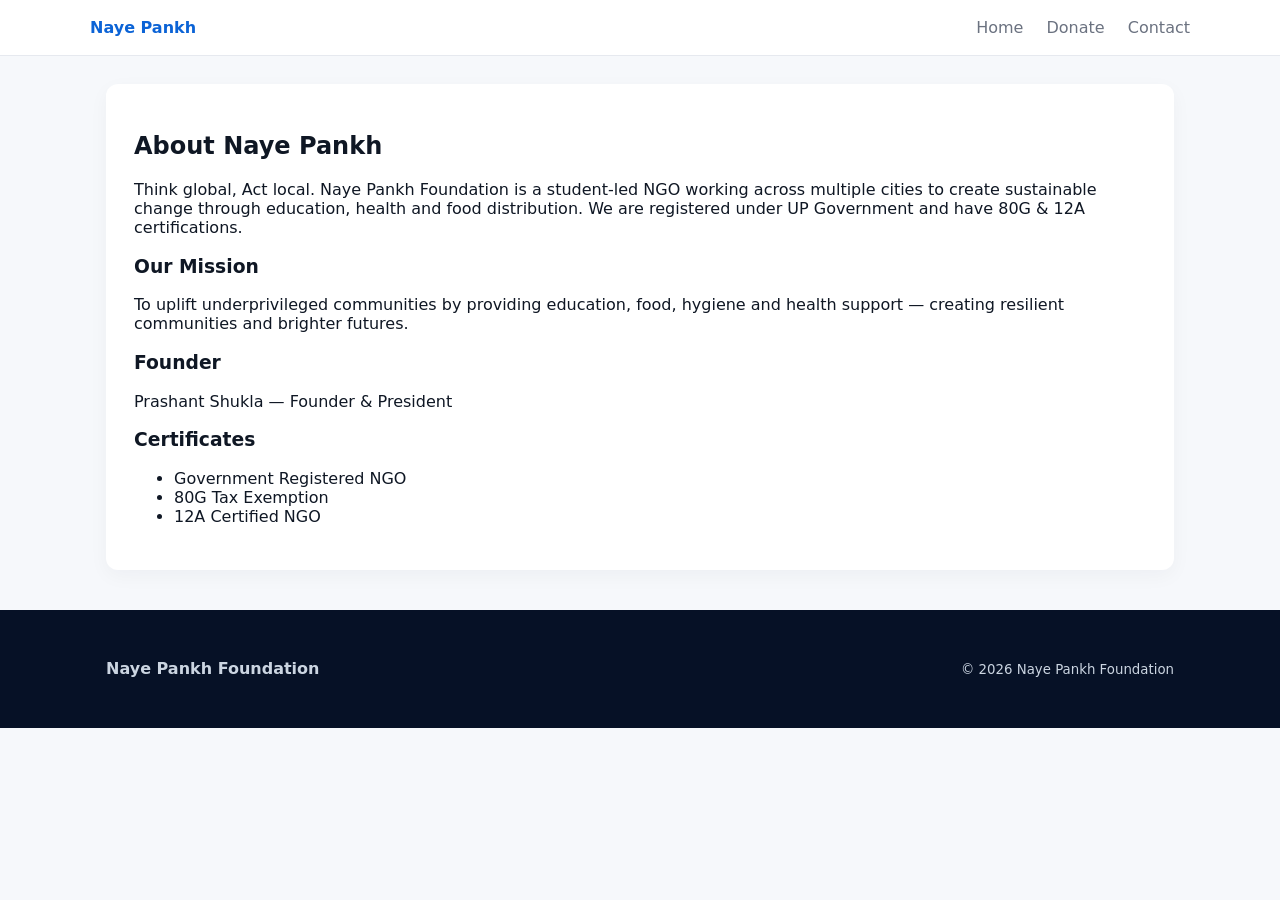
==== about.html @ ce57895b "Initial commit: Naye Pankh NGO website with multi-page design, donation UI, and Razorpay integration" ====
<!doctype html>
<html lang="en">
<head>
  <meta charset="utf-8" />
  <meta name="viewport" content="width=device-width, initial-scale=1" />
  <title>About — Naye Pankh</title>
  <link rel="stylesheet" href="css/styles.css">
</head>
<body>
  <header class="nav">
    <div class="container nav-inner">
      <div class="brand">Naye Pankh</div>
      <nav class="menu">
        <a href="index.html">Home</a>
        <a href="donate.html">Donate</a>
        <a href="contact.html">Contact</a>
      </nav>
    </div>
  </header>

  <main class="container">
    <section class="card">
      <h1>About Naye Pankh</h1>
      <p>Think global, Act local. Naye Pankh Foundation is a student-led NGO working across multiple cities to create sustainable change through education, health and food distribution. We are registered under UP Government and have 80G & 12A certifications.</p>
      <h3>Our Mission</h3>
      <p>To uplift underprivileged communities by providing education, food, hygiene and health support — creating resilient communities and brighter futures.</p>

      <h3>Founder</h3>
      <p>Prashant Shukla — Founder & President</p>

      <h3>Certificates</h3>
      <ul>
        <li>Government Registered NGO</li>
        <li>80G Tax Exemption</li>
        <li>12A Certified NGO</li>
      </ul>

    </section>
  </main>

  <footer class="site-footer">
    <div class="container footer-inner">
      <div>
        <h4>Naye Pankh Foundation</h4>
      </div>
      <div>
        <small>© 2026 Naye Pankh Foundation</small>
      </div>
    </div>
  </footer>
</body>
</html>
---- css/styles.css ----
:root{
  --primary:#0b63d6;
  --muted:#6b7280;
  --bg:#f6f8fb;
  --card:#ffffff;
}
*{box-sizing:border-box}
body{font-family:Inter, system-ui, Arial, sans-serif;margin:0;background:var(--bg);color:#0f1724}
.container{max-width:1100px;margin:0 auto;padding:0 16px}
.nav{background:#fff;border-bottom:1px solid #e6e9ef}
.nav-inner{display:flex;align-items:center;justify-content:space-between;padding:18px 0}
.brand{font-weight:700;color:var(--primary)}
.logo{height:44px}
.menu a{margin-left:18px;text-decoration:none;color:var(--muted)}
.menu a.donate{background:var(--primary);color:#fff;padding:8px 12px;border-radius:6px}
.hero{position:relative;padding:80px 0;background-image:linear-gradient(rgba(7,18,45,0.55),rgba(7,18,45,0.55)),url('../assets/hero.jpg');background-size:cover;background-position:center;color:#fff}
.hero-inner{max-width:900px}
.hero h1{font-size:48px;margin:0 0 12px}
.hero p{color:rgba(255,255,255,0.9);margin:0 0 18px}
.btn{display:inline-block;padding:10px 16px;border-radius:8px;background:#fff;color:var(--primary);text-decoration:none;font-weight:600}
.btn.primary{background:var(--primary);color:#fff}
.hero-ctas .btn{margin-right:12px}
.stats{display:flex;gap:18px;margin-top:24px;list-style:none;padding:0}
.stats li{background:rgba(255,255,255,0.08);padding:12px 16px;border-radius:8px}
.card{background:var(--card);padding:28px;margin:28px 0;border-radius:12px;box-shadow:0 6px 20px rgba(7,18,45,0.04)}
.trust-certs .cert-grid{display:flex;gap:12px;flex-wrap:wrap;margin-top:12px}
.cert-item{background:#f3f7fb;padding:12px;border-radius:8px;color:var(--muted);font-weight:600}

.testimonials{display:flex;gap:12px;flex-wrap:wrap}
.testimonials blockquote{flex:1;background:#f8fbff;padding:16px;border-left:4px solid var(--primary);border-radius:8px}

.founder-box{background:linear-gradient(135deg,#f0f7ff,#fff8f0);padding:20px;border-radius:10px;max-width:600px}
.founder-box h3{color:var(--primary)}
.founder-box blockquote{font-size:16px;font-style:italic;margin:12px 0;color:var(--muted)}

.media-grid{display:flex;gap:12px;flex-wrap:wrap;margin-top:12px}
.media-item{background:#fff;border:1px solid #e6eefc;padding:14px;border-radius:8px;font-weight:600;color:var(--primary)}

.donate-hero{display:flex;gap:18px;align-items:flex-start}
.donation-presets{display:flex;gap:10px;flex-wrap:wrap;margin-top:12px}
.preset{background:#fff;border:1px solid #e6eefc;padding:12px 14px;border-radius:10px;cursor:pointer;font-weight:700}
.preset span{display:block;font-weight:400;font-size:13px;color:var(--muted)}
.preset.popular{border:2px solid var(--primary);background:linear-gradient(180deg,#fff,#f0f7ff)}
.donation-custom{margin-top:12px;display:flex;gap:8px;align-items:center}
.donation-custom input{padding:8px;border-radius:8px;border:1px solid #dbe7ff;width:160px}
.donate-actions{margin-top:14px;display:flex;gap:10px}
.btn.large{padding:12px 18px;font-size:16px}
.donation-story{max-width:320px;background:#fff;padding:16px;border-radius:10px;text-align:left}
.donation-story img{width:100%;height:140px;object-fit:cover;border-radius:8px}

/* Modal */
.modal{position:fixed;inset:0;display:none;align-items:center;justify-content:center;background:rgba(7,18,45,0.45)}
.modal[aria-hidden="false"]{display:flex}
.modal-content{background:#fff;padding:20px;border-radius:12px;max-width:420px;position:relative}
.modal-close{position:absolute;right:10px;top:6px;border:none;background:none;font-size:20px;cursor:pointer}

@media(max-width:800px){
  .donate-hero{flex-direction:column}
}
.programs .grid{display:grid;grid-template-columns:repeat(auto-fit,minmax(220px,1fr));gap:18px}
.programs article{background:var(--bg);padding:12px;border-radius:10px;text-align:center}
.programs img{width:100%;height:140px;object-fit:cover;border-radius:8px}
.carousel{display:flex;overflow:hidden;gap:12px}
.slide{min-width:100%;transition:transform .5s ease;display:none}
.slide.active{display:block}
.slide img{width:100%;height:220px;object-fit:cover;border-radius:8px}
.donation-grid{display:flex;gap:12px;flex-wrap:wrap}
.donation{flex:1;min-width:180px;padding:16px;border-radius:10px;background:linear-gradient(180deg,#fff,#f8fbff);text-align:center}
.donation.popular{border:2px solid var(--primary)}
.site-footer{background:#061126;color:#cbd5e1;padding:28px 0;margin-top:40px}
.footer-inner{display:flex;justify-content:space-between;align-items:center}

@media(max-width:700px){
  .hero h1{font-size:30px}
  .stats{flex-direction:column}
  .footer-inner{flex-direction:column;gap:12px}
}
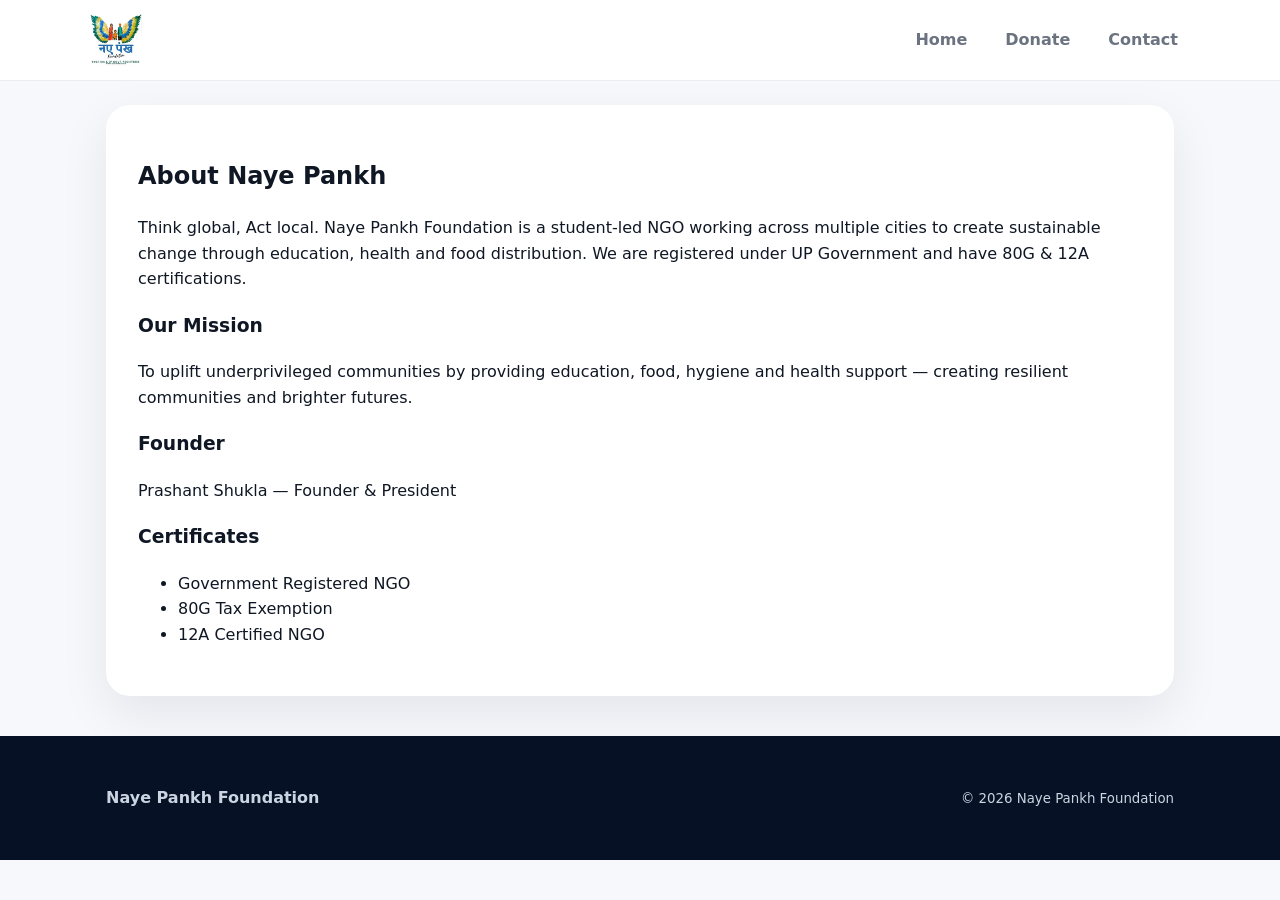
==== commit 64ec3ca7: "Prepare static site for GitHub/Netlify deployment" ====
--- a/about.html
+++ b/about.html
@@ -9,7 +9,9 @@
 <body>
   <header class="nav">
     <div class="container nav-inner">
-      <div class="brand">Naye Pankh</div>
+      <div class="brand">
+          <img class="logo" src="assets/logo.avif" alt="Naye Pankh Foundation">
+      </div>
       <nav class="menu">
         <a href="index.html">Home</a>
         <a href="donate.html">Donate</a>
--- a/css/styles.css
+++ b/css/styles.css
@@ -1,77 +1,159 @@
-:root{
+﻿:root{
   --primary:#0b63d6;
+  --accent:#0f8b70;
   --muted:#6b7280;
   --bg:#f6f8fb;
   --card:#ffffff;
+  --border:#e6eefc;
+  --shadow:0 18px 50px rgba(7,18,45,0.08);
 }
 *{box-sizing:border-box}
-body{font-family:Inter, system-ui, Arial, sans-serif;margin:0;background:var(--bg);color:#0f1724}
+html{scroll-behavior:smooth}
+body{font-family:Inter, system-ui, Arial, sans-serif;margin:0;background:var(--bg);color:#0f1724;line-height:1.6}
+img{max-width:100%;display:block}
+a{color:inherit}
+button, input, textarea, select{font:inherit}
 .container{max-width:1100px;margin:0 auto;padding:0 16px}
-.nav{background:#fff;border-bottom:1px solid #e6e9ef}
-.nav-inner{display:flex;align-items:center;justify-content:space-between;padding:18px 0}
-.brand{font-weight:700;color:var(--primary)}
-.logo{height:44px}
-.menu a{margin-left:18px;text-decoration:none;color:var(--muted)}
-.menu a.donate{background:var(--primary);color:#fff;padding:8px 12px;border-radius:6px}
-.hero{position:relative;padding:80px 0;background-image:linear-gradient(rgba(7,18,45,0.55),rgba(7,18,45,0.55)),url('../assets/hero.jpg');background-size:cover;background-position:center;color:#fff}
-.hero-inner{max-width:900px}
-.hero h1{font-size:48px;margin:0 0 12px}
-.hero p{color:rgba(255,255,255,0.9);margin:0 0 18px}
-.btn{display:inline-block;padding:10px 16px;border-radius:8px;background:#fff;color:var(--primary);text-decoration:none;font-weight:600}
+.topbar{background:#061126;color:#cbd5e1;font-size:13px;padding:10px 0}
+.topbar .container{display:flex;justify-content:space-between;align-items:center;gap:16px;flex-wrap:wrap}
+.topbar a{color:#dbeafe;text-decoration:none;margin-left:12px}
+.nav{background:#fff;border-bottom:1px solid rgba(6,17,38,0.08);position:sticky;top:0;z-index:50}
+.nav-inner{display:flex;align-items:center;justify-content:space-between;padding:14px 0;gap:18px}
+.menu a.whatsapp{border:1px solid rgba(15,139,112,0.2);color:#0f8b70;background:rgba(15,139,112,0.08);padding-left:12px;padding-right:12px}
+.whatsapp-icon{margin-right:8px;font-size:1rem}
+.sticky-whatsapp{position:fixed;right:18px;bottom:76px;background:#25d366;color:#fff;padding:12px 18px;border-radius:999px;box-shadow:0 18px 40px rgba(37,211,102,0.24);text-decoration:none;font-weight:700;z-index:61}
+.sticky-whatsapp:hover{background:#1ebe5a}
+.sticky-donate{position:fixed;right:18px;bottom:18px;background:var(--primary);color:#fff;padding:14px 18px;border-radius:999px;box-shadow:0 18px 40px rgba(11,99,214,0.24);text-decoration:none;font-weight:700;z-index:60}
+.brand{font-weight:700;color:var(--primary);display:flex;align-items:center;gap:12px}
+.logo{height:52px}
+.menu{display:flex;align-items:center;gap:14px;flex-wrap:wrap}
+.menu a{padding:10px 12px;border-radius:10px;text-decoration:none;color:var(--muted);font-weight:600;transition:all .2s ease}
+.menu a:hover{background:#f2f7ff;color:var(--primary)}
+.menu a.whatsapp{border:1px solid rgba(15,139,112,0.2);color:#0f8b70;background:rgba(15,139,112,0.06)}
+.menu a.donate{background:linear-gradient(90deg,var(--primary),#0a4fc3);color:#fff}
+.hero{position:relative;padding:80px 0;background-image:linear-gradient(rgba(7,18,45,0.7),rgba(7,18,45,0.85)),url('../assets/hero.jpg');background-size:cover;background-position:center;color:#fff}
+.hero-inner{display:grid;grid-template-columns:1.2fr 0.8fr;gap:32px;align-items:start}
+.hero-copy{max-width:560px}
+.hero h1{font-size:48px;margin:0 0 18px;line-height:1.05;letter-spacing:-0.03em;text-shadow:0 18px 40px rgba(0,0,0,0.16)}
+.hero p{color:rgba(255,255,255,0.88);font-size:1.05rem;margin:0 0 24px;max-width:580px}
+.btn{display:inline-flex;align-items:center;justify-content:center;padding:13px 20px;border-radius:12px;background:#fff;color:var(--primary);text-decoration:none;font-weight:700;transition:transform .2s ease, box-shadow .2s ease}
+.btn:hover{transform:translateY(-1px);box-shadow:0 14px 40px rgba(7,18,45,0.12)}
 .btn.primary{background:var(--primary);color:#fff}
-.hero-ctas .btn{margin-right:12px}
-.stats{display:flex;gap:18px;margin-top:24px;list-style:none;padding:0}
-.stats li{background:rgba(255,255,255,0.08);padding:12px 16px;border-radius:8px}
-.card{background:var(--card);padding:28px;margin:28px 0;border-radius:12px;box-shadow:0 6px 20px rgba(7,18,45,0.04)}
-.trust-certs .cert-grid{display:flex;gap:12px;flex-wrap:wrap;margin-top:12px}
-.cert-item{background:#f3f7fb;padding:12px;border-radius:8px;color:var(--muted);font-weight:600}
-
-.testimonials{display:flex;gap:12px;flex-wrap:wrap}
-.testimonials blockquote{flex:1;background:#f8fbff;padding:16px;border-left:4px solid var(--primary);border-radius:8px}
-
-.founder-box{background:linear-gradient(135deg,#f0f7ff,#fff8f0);padding:20px;border-radius:10px;max-width:600px}
-.founder-box h3{color:var(--primary)}
-.founder-box blockquote{font-size:16px;font-style:italic;margin:12px 0;color:var(--muted)}
-
-.media-grid{display:flex;gap:12px;flex-wrap:wrap;margin-top:12px}
-.media-item{background:#fff;border:1px solid #e6eefc;padding:14px;border-radius:8px;font-weight:600;color:var(--primary)}
-
-.donate-hero{display:flex;gap:18px;align-items:flex-start}
-.donation-presets{display:flex;gap:10px;flex-wrap:wrap;margin-top:12px}
-.preset{background:#fff;border:1px solid #e6eefc;padding:12px 14px;border-radius:10px;cursor:pointer;font-weight:700}
-.preset span{display:block;font-weight:400;font-size:13px;color:var(--muted)}
-.preset.popular{border:2px solid var(--primary);background:linear-gradient(180deg,#fff,#f0f7ff)}
-.donation-custom{margin-top:12px;display:flex;gap:8px;align-items:center}
-.donation-custom input{padding:8px;border-radius:8px;border:1px solid #dbe7ff;width:160px}
-.donate-actions{margin-top:14px;display:flex;gap:10px}
-.btn.large{padding:12px 18px;font-size:16px}
-.donation-story{max-width:320px;background:#fff;padding:16px;border-radius:10px;text-align:left}
-.donation-story img{width:100%;height:140px;object-fit:cover;border-radius:8px}
-
-/* Modal */
-.modal{position:fixed;inset:0;display:none;align-items:center;justify-content:center;background:rgba(7,18,45,0.45)}
-.modal[aria-hidden="false"]{display:flex}
-.modal-content{background:#fff;padding:20px;border-radius:12px;max-width:420px;position:relative}
-.modal-close{position:absolute;right:10px;top:6px;border:none;background:none;font-size:20px;cursor:pointer}
-
-@media(max-width:800px){
-  .donate-hero{flex-direction:column}
+.hero-ctas .btn{margin-right:14px;margin-bottom:8px}
+.stats{display:grid;grid-template-columns:repeat(2,minmax(0,1fr));gap:14px;margin-top:24px;list-style:none;padding:0}
+.stats li{background:rgba(255,255,255,0.12);padding:18px 20px;border-radius:16px;backdrop-filter:blur(10px);border:1px solid rgba(255,255,255,0.15);box-shadow:inset 0 1px 0 rgba(255,255,255,0.12)}
+.stats strong{display:block;font-size:26px;font-weight:800;margin-bottom:6px}
+.stats span{font-size:14px;color:rgba(255,255,255,0.9)}
+.card{background:var(--card);padding:32px;margin:24px 0;border-radius:24px;box-shadow:var(--shadow);}
+.section-header{display:flex;flex-direction:column;gap:12px;margin-bottom:18px}
+.section-header h2{margin:0;font-size:32px;color:#07112d}
+.section-header p{margin:0;color:var(--muted);max-width:780px}
+.trust-certs .cert-grid{display:grid;grid-template-columns:repeat(auto-fit,minmax(240px,1fr));gap:18px;margin-top:18px}
+.certificate-grid .certificate-card{background:#fff;border-radius:24px;overflow:hidden;border:1px solid var(--border);box-shadow:var(--shadow);transition:transform .2s ease,box-shadow .2s ease}
+.certificate-grid .certificate-card:hover{transform:translateY(-4px);box-shadow:0 22px 50px rgba(11,99,214,0.12)}
+.certificate-card img{width:100%;height:200px;object-fit:cover}
+.certificate-card-info{padding:20px}
+.certificate-card-info h3{margin:0 0 10px;color:var(--primary)}
+.certificate-card-info p{margin:0;color:var(--muted)}
+.about-grid{display:grid;grid-template-columns:repeat(auto-fit,minmax(220px,1fr));gap:18px}
+.about-card{background:#fff;border-radius:20px;border:1px solid var(--border);padding:24px;transition:transform .25s ease,box-shadow .25s ease}
+.about-card:hover{transform:translateY(-4px);box-shadow:0 18px 30px rgba(11,99,214,0.08)}
+.about-card h3{margin:0 0 12px;color:var(--primary)}
+.programs .grid{display:grid;grid-template-columns:repeat(auto-fit,minmax(240px,1fr));gap:20px}
+.programs article{background:#fff;padding:0;border-radius:22px;overflow:hidden;border:1px solid var(--border);transition:transform .2s ease,box-shadow .2s ease}
+.programs article:hover{transform:translateY(-4px);box-shadow:0 18px 40px rgba(11,99,214,0.08)}
+.programs .card-media{width:100%;height:240px;object-fit:cover}
+.programs .card-body{padding:22px}
+.programs h3{margin:0 0 12px;color:var(--primary)}
+.programs p{color:var(--muted);margin:0}
+.success-grid{display:grid;grid-template-columns:repeat(auto-fit,minmax(240px,1fr));gap:18px}
+.success-card{background:#fff;border:1px solid var(--border);border-radius:22px;overflow:hidden;transition:transform .2s ease,box-shadow .2s ease}
+.success-card:hover{transform:translateY(-4px);box-shadow:0 18px 40px rgba(11,99,214,0.08)}
+.success-card img{width:100%;height:220px;object-fit:cover}
+.success-card h3{margin:18px 0 10px;color:var(--primary)}
+.success-card p{color:var(--muted);margin:0 0 18px;padding:0 22px 22px}
+.before-after-grid{display:grid;grid-template-columns:1fr 1fr;gap:18px;margin-top:24px}
+.before-after-card{background:#f6faff;border-radius:20px;border:1px solid rgba(11,99,214,0.12);padding:24px}
+.before-after-card h3{margin-top:0;color:var(--primary)}
+.before-after-card ul{list-style:none;padding:0;margin:18px 0 0;display:grid;gap:12px}
+.before-after-card li{background:#fff;padding:14px 16px;border-radius:14px;border:1px solid var(--border);color:var(--muted)}
+.gallery-filters{display:flex;flex-wrap:wrap;gap:10px;margin-bottom:20px}
+.filter-btn{background:#fff;border:1px solid var(--border);color:var(--primary);padding:11px 18px;border-radius:999px;cursor:pointer;font-weight:700;transition:all .2s ease}
+.filter-btn:hover{background:var(--primary);color:#fff;border-color:var(--primary)}
+.filter-btn.active{background:var(--primary);color:#fff;border-color:var(--primary)}
+.gallery-grid{display:grid;grid-template-columns:repeat(auto-fit,minmax(220px,1fr));grid-auto-rows:minmax(180px,auto);gap:16px;grid-auto-flow:dense}
+.gallery-card{position:relative;overflow:hidden;border-radius:24px;border:1px solid var(--border);transition:transform .25s ease,box-shadow .25s ease}
+.gallery-card:hover{transform:translateY(-3px);box-shadow:0 18px 36px rgba(11,99,214,0.12)}
+.gallery-card img{width:100%;height:100%;object-fit:cover}
+.gallery-caption{position:absolute;left:0;right:0;bottom:0;padding:16px 18px;background:linear-gradient(180deg,transparent,rgba(0,0,0,0.55));color:#fff;font-weight:700}
+.volunteer-layout{display:grid;grid-template-columns:1.1fr 0.9fr;gap:24px;align-items:start}
+.timeline{display:grid;gap:18px}
+.timeline-step{display:flex;gap:16px;align-items:flex-start;background:#fff;border:1px solid var(--border);padding:20px;border-radius:18px;transition:transform .2s ease,box-shadow .2s ease;opacity:0;transform:translateY(20px)}
+.timeline-step.visible{opacity:1;transform:translateY(0)}
+.step-number{display:flex;align-items:center;justify-content:center;width:44px;height:44px;border-radius:50%;background:var(--primary);color:#fff;font-weight:800}
+.application-form{background:#f8fbff;border:1px solid var(--border);border-radius:22px;padding:24px}
+.application-form h3{margin-top:0;color:var(--primary)}
+.application-form label{display:block;font-weight:700;color:#243b5a;margin:14px 0 6px}
+.application-form input,
+.application-form textarea,
+.application-form select{width:100%;padding:14px 16px;border:1px solid var(--border);border-radius:14px;background:#fff;outline:none;transition:border-color .2s ease}
+.application-form input:focus,
+.application-form textarea:focus,
+.application-form select:focus{border-color:var(--primary)}
+.application-form textarea{resize:vertical}
+.application-form button{margin-top:18px;width:100%}
+.donate-panel{display:grid;grid-template-columns:1.2fr 1fr;gap:24px;align-items:start}
+.donate-main{background:#fff;border-radius:22px;border:1px solid var(--border);padding:24px}
+.donate-tiers{display:grid;gap:14px;margin-top:18px}
+.tier{display:flex;justify-content:space-between;align-items:center;padding:18px;border-radius:18px;background:#f6faff;border:1px solid var(--border);cursor:pointer;transition:transform .2s ease,border-color .2s ease,box-shadow .2s ease}
+.tier:hover{transform:translateY(-2px);border-color:var(--primary);box-shadow:0 14px 30px rgba(11,99,214,0.08)}
+.tier .tier-title{font-size:18px;font-weight:800;color:#07112d}
+.tier-desc{color:var(--muted);margin-top:6px;font-size:14px}
+.tier.suggested{border-color:var(--primary);box-shadow:0 18px 38px rgba(11,99,214,0.12)}
+.donate-action-row{display:flex;gap:14px;flex-wrap:wrap;margin-top:22px}
+.donation-quote{margin-top:20px;font-style:italic;color:var(--muted);background:#f3f8ff;padding:16px;border-radius:18px;border-left:4px solid var(--primary)}
+.donate-sidebar{background:#fff;border-radius:22px;border:1px solid var(--border);padding:24px}
+.progress-info{display:flex;justify-content:space-between;align-items:center;font-weight:700;color:#243b5a;margin-bottom:14px}
+.progress-wrap{background:#eef5ff;border-radius:16px;padding:10px}
+.progress-bar{background:#eaf2ff;border-radius:999px;height:14px;overflow:hidden}
+.progress-bar-inner{height:14px;background:linear-gradient(90deg,var(--primary),#0a4fc3);width:0%;transition:width 1s ease}
+.impact-metrics{display:grid;grid-template-columns:repeat(auto-fit,minmax(140px,1fr));gap:12px;margin-top:18px}
+.impact-metrics .metric{background:#f6fbff;padding:16px;border-radius:16px;border:1px solid var(--border);text-align:center}
+.metric strong{display:block;font-size:22px;color:var(--primary);margin-bottom:6px}
+.media-grid{display:grid;grid-template-columns:repeat(auto-fit,minmax(180px,1fr));gap:14px}
+.media-badge{display:flex;align-items:center;gap:12px;padding:16px;border-radius:18px;border:1px solid var(--border);background:#fff}
+.media-badge img{height:36px;object-fit:contain}
+.awards-grid{display:grid;grid-template-columns:repeat(auto-fit,minmax(220px,1fr));gap:14px;margin-top:20px}
+.award-card{background:#fff;border:1px solid var(--border);border-radius:18px;padding:22px;color:var(--primary);font-weight:700;text-align:center}
+.report-list{display:grid;grid-template-columns:repeat(auto-fit,minmax(220px,1fr));gap:14px;margin-top:18px}
+.report-card{display:flex;justify-content:space-between;align-items:center;padding:18px;border-radius:18px;text-decoration:none;color:var(--primary);font-weight:700;background:#fff;border:1px solid var(--border)}
+.report-card span{background:#e6f0ff;color:var(--primary);border-radius:999px;padding:6px 12px;font-size:13px}
+.transparency-list{display:grid;gap:12px;padding-left:0;margin:0;color:var(--muted)}
+.transparency-list li{background:#f6fbff;padding:16px;border-radius:18px;border:1px solid var(--border)}
+.contact-grid{display:grid;grid-template-columns:repeat(auto-fit,minmax(180px,1fr));gap:18px;margin-top:18px}
+.contact-grid div{background:#fff;border-radius:18px;padding:22px;border:1px solid var(--border)}
+.site-footer{background:#061126;color:#cbd5e1;padding:28px 0;margin-top:40px}
+.footer-inner{display:flex;justify-content:space-between;align-items:center;gap:16px;flex-wrap:wrap}
+.footer-links{display:flex;flex-wrap:wrap;gap:12px}
+.footer-links a{color:#cbd5e1;text-decoration:none}
+.sticky-donate{position:fixed;right:18px;bottom:18px;background:var(--primary);color:#fff;padding:14px 18px;border-radius:999px;box-shadow:0 18px 40px rgba(11,99,214,0.24);text-decoration:none;font-weight:700;z-index:60}
+.animate-up{opacity:0;transform:translateY(24px);transition:opacity .8s ease,transform .8s ease}
+.animate-up.visible{opacity:1;transform:translateY(0)}
+@media(max-width:960px){
+  .hero-inner{grid-template-columns:1fr}
+  .hero h1{font-size:38px}
+  .hero p{font-size:1rem}
+  .nav-inner{flex-direction:column;align-items:flex-start}
+  .donate-panel{grid-template-columns:1fr}
+  .volunteer-layout{grid-template-columns:1fr}
 }
-.programs .grid{display:grid;grid-template-columns:repeat(auto-fit,minmax(220px,1fr));gap:18px}
-.programs article{background:var(--bg);padding:12px;border-radius:10px;text-align:center}
-.programs img{width:100%;height:140px;object-fit:cover;border-radius:8px}
-.carousel{display:flex;overflow:hidden;gap:12px}
-.slide{min-width:100%;transition:transform .5s ease;display:none}
-.slide.active{display:block}
-.slide img{width:100%;height:220px;object-fit:cover;border-radius:8px}
-.donation-grid{display:flex;gap:12px;flex-wrap:wrap}
-.donation{flex:1;min-width:180px;padding:16px;border-radius:10px;background:linear-gradient(180deg,#fff,#f8fbff);text-align:center}
-.donation.popular{border:2px solid var(--primary)}
-.site-footer{background:#061126;color:#cbd5e1;padding:28px 0;margin-top:40px}
-.footer-inner{display:flex;justify-content:space-between;align-items:center}
-
 @media(max-width:700px){
+  .topbar .container{flex-direction:column;align-items:flex-start}
+  .stats{grid-template-columns:1fr}
+  .about-grid,.success-grid,.before-after-grid,.gallery-grid,.volunteer-layout,.impact .success-grid,.report-list,.awards-grid{grid-template-columns:1fr}
+  .hero{padding:60px 0}
   .hero h1{font-size:30px}
-  .stats{flex-direction:column}
-  .footer-inner{flex-direction:column;gap:12px}
+  .hero p{font-size:0.98rem}
+  .menu{gap:10px}
+  .sticky-donate{right:12px;bottom:12px}
 }
